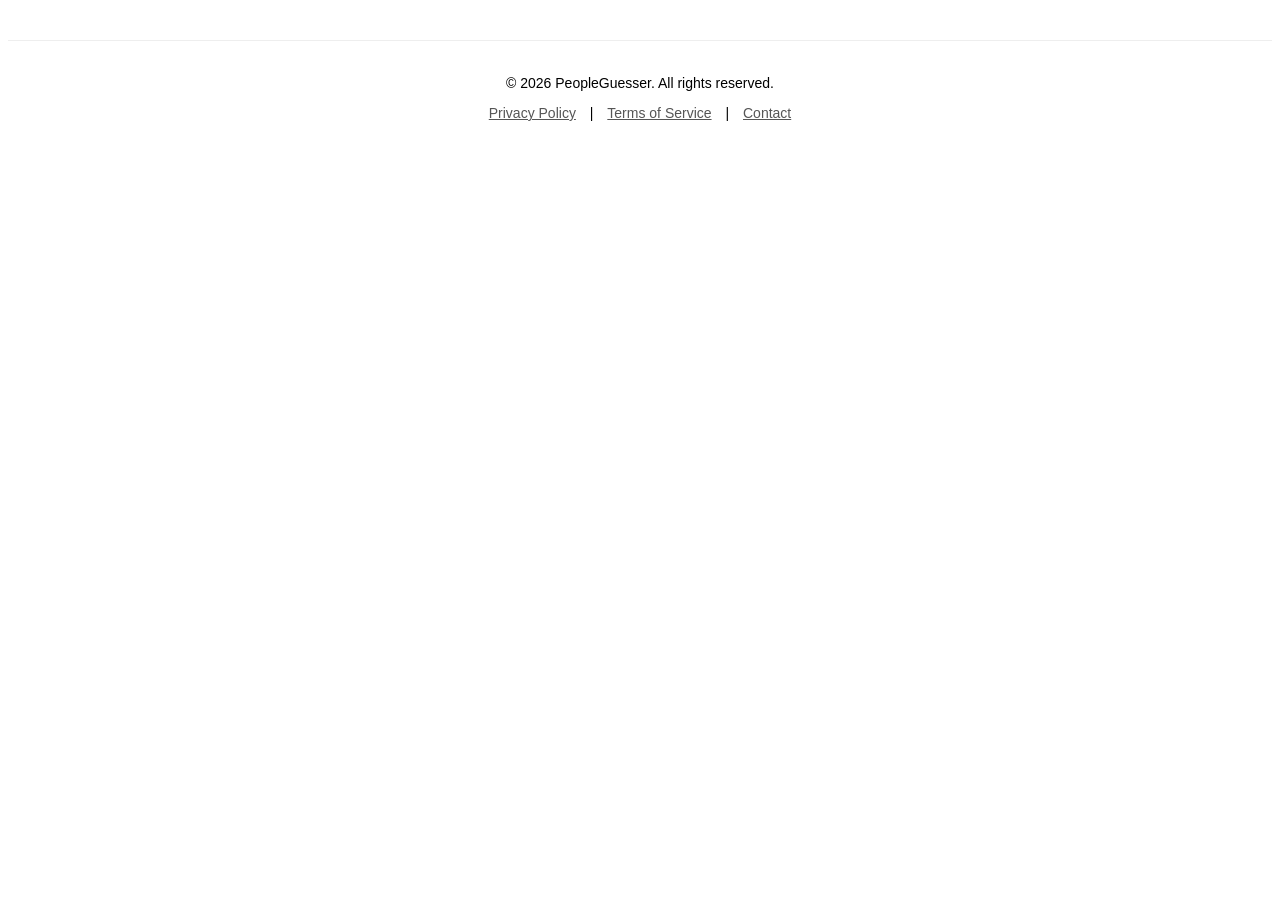
==== index.html @ 72b88cc9 "Add files via upload" ====
<!doctype html>
<html lang="en">
  <head>
    <meta charset="UTF-8" />
    <meta name="viewport" content="width=device-width, initial-scale=1.0" />
    <title>People Guesser | Photo Name Quiz</title>
    <link rel="preconnect" href="https://fonts.googleapis.com">
    <link rel="preconnect" href="https://fonts.gstatic.com" crossorigin>
    <link href="https://fonts.googleapis.com/css2?family=Architects+Daughter&family=Fredoka:wght@400;600;700;900&family=Gaegu:wght@400;700&family=Nunito:wght@600;700;800;900;1000&family=Patrick+Hand&display=swap" rel="stylesheet">
  </head>
<!-- Footer Links -->
<footer style="margin-top: 40px; padding: 20px; text-align: center; font-family: sans-serif; border-top: 1px solid #eee; font-size: 14px;">
  <p>© 2026 PeopleGuesser. All rights reserved.</p>
  <a href="#privacy" onclick="document.getElementById('privacy-modal').style.display='block'; return false;" style="margin: 0 10px; color: #555;">Privacy Policy</a> |
  <a href="#terms" onclick="document.getElementById('terms-modal').style.display='block'; return false;" style="margin: 0 10px; color: #555;">Terms of Service</a> |
  <a href="#contact" onclick="document.getElementById('contact-modal').style.display='block'; return false;" style="margin: 0 10px; color: #555;">Contact</a>
</footer>

<!-- Privacy Policy Modal -->
<div id="privacy-modal" style="display:none; position:fixed; top:0; left:0; width:100%; height:100%; background:rgba(0,0,0,0.5); z-index:9999;">
  <div style="background:#fff; width:80%; max-width:600px; margin:50px auto; padding:20px; border-radius:8px; max-height:80vh; overflow-y:auto; font-family:sans-serif;">
    <h2>Privacy Policy</h2>
    <p>This site uses third-party advertising cookies (such as Google AdSense) to serve ads based on your visit to this site. You may opt out of personalized advertising by visiting Google Ad Settings.</p>
    <button onclick="document.getElementById('privacy-modal').style.display='none'" style="padding:8px 16px; margin-top:10px; cursor:pointer;">Close</button>
  </div>
</div>

<!-- Terms Modal -->
<div id="terms-modal" style="display:none; position:fixed; top:0; left:0; width:100%; height:100%; background:rgba(0,0,0,0.5); z-index:9999;">
  <div style="background:#fff; width:80%; max-width:600px; margin:50px auto; padding:20px; border-radius:8px; font-family:sans-serif;">
    <h2>Terms of Service</h2>
    <p>By using this website, you agree to use it strictly for entertainment purposes.</p>
    <button onclick="document.getElementById('terms-modal').style.display='none'" style="padding:8px 16px; margin-top:10px; cursor:pointer;">Close</button>
  </div>
</div>

<!-- Contact Modal -->
<div id="contact-modal" style="display:none; position:fixed; top:0; left:0; width:100%; height:100%; background:rgba(0,0,0,0.5); z-index:9999;">
  <div style="background:#fff; width:80%; max-width:600px; margin:50px auto; padding:20px; border-radius:8px; font-family:sans-serif;">
    <h2>Contact Us</h2>
    <p>Questions or feedback? Email us at: <strong>support@peopleguesser.io</strong></p>
    <button onclick="document.getElementById('contact-modal').style.display='none'" style="padding:8px 16px; margin-top:10px; cursor:pointer;">Close</button>
  </div>
</div>

  </body>
</html>
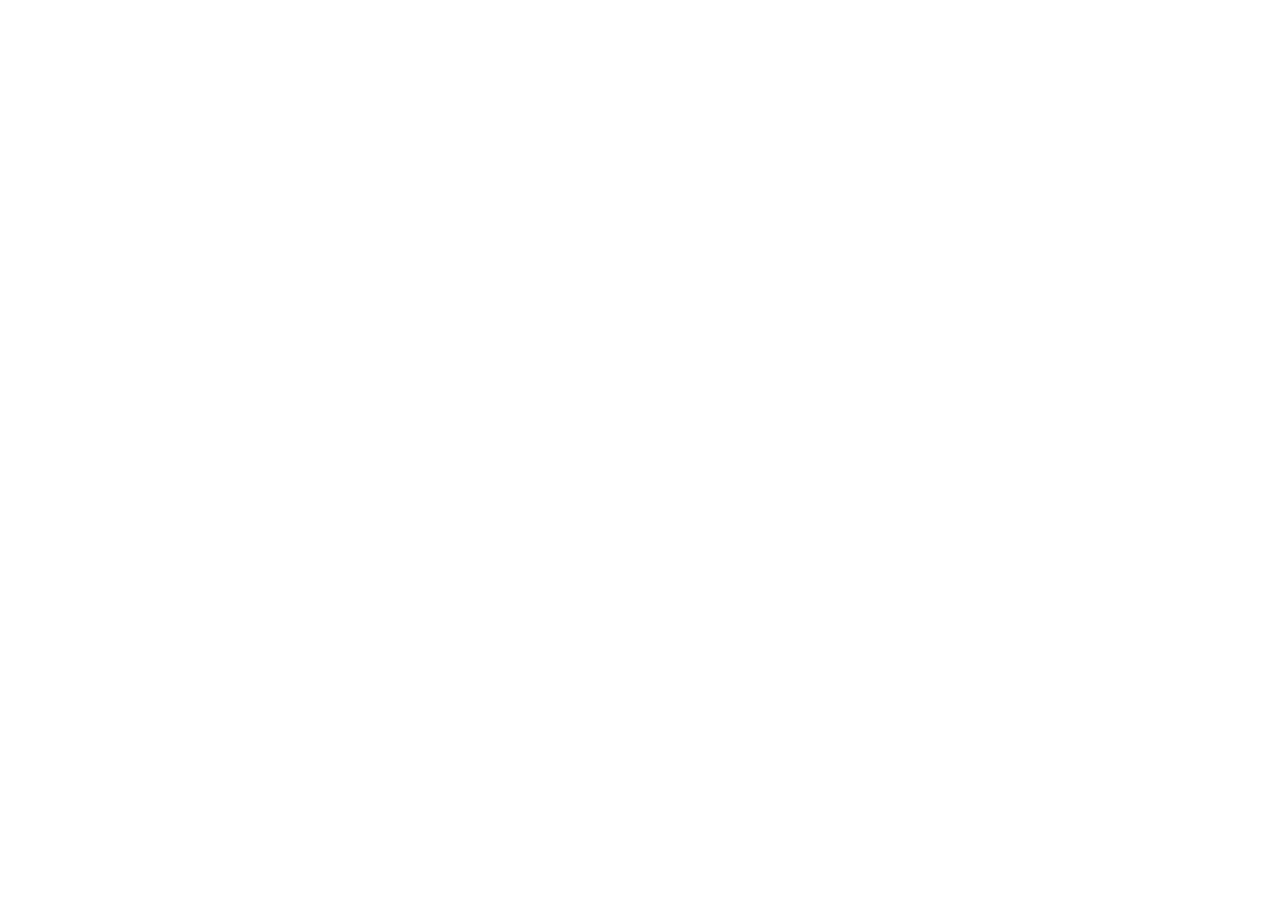
==== commit a6f26910: "Add files via upload" ====
--- a/index.html
+++ b/index.html
@@ -8,41 +8,9 @@
     <link rel="preconnect" href="https://fonts.gstatic.com" crossorigin>
     <link href="https://fonts.googleapis.com/css2?family=Architects+Daughter&family=Fredoka:wght@400;600;700;900&family=Gaegu:wght@400;700&family=Nunito:wght@600;700;800;900;1000&family=Patrick+Hand&display=swap" rel="stylesheet">
   </head>
-<!-- Footer Links -->
-<footer style="margin-top: 40px; padding: 20px; text-align: center; font-family: sans-serif; border-top: 1px solid #eee; font-size: 14px;">
-  <p>© 2026 PeopleGuesser. All rights reserved.</p>
-  <a href="#privacy" onclick="document.getElementById('privacy-modal').style.display='block'; return false;" style="margin: 0 10px; color: #555;">Privacy Policy</a> |
-  <a href="#terms" onclick="document.getElementById('terms-modal').style.display='block'; return false;" style="margin: 0 10px; color: #555;">Terms of Service</a> |
-  <a href="#contact" onclick="document.getElementById('contact-modal').style.display='block'; return false;" style="margin: 0 10px; color: #555;">Contact</a>
-</footer>
-
-<!-- Privacy Policy Modal -->
-<div id="privacy-modal" style="display:none; position:fixed; top:0; left:0; width:100%; height:100%; background:rgba(0,0,0,0.5); z-index:9999;">
-  <div style="background:#fff; width:80%; max-width:600px; margin:50px auto; padding:20px; border-radius:8px; max-height:80vh; overflow-y:auto; font-family:sans-serif;">
-    <h2>Privacy Policy</h2>
-    <p>This site uses third-party advertising cookies (such as Google AdSense) to serve ads based on your visit to this site. You may opt out of personalized advertising by visiting Google Ad Settings.</p>
-    <button onclick="document.getElementById('privacy-modal').style.display='none'" style="padding:8px 16px; margin-top:10px; cursor:pointer;">Close</button>
-  </div>
-</div>
-
-<!-- Terms Modal -->
-<div id="terms-modal" style="display:none; position:fixed; top:0; left:0; width:100%; height:100%; background:rgba(0,0,0,0.5); z-index:9999;">
-  <div style="background:#fff; width:80%; max-width:600px; margin:50px auto; padding:20px; border-radius:8px; font-family:sans-serif;">
-    <h2>Terms of Service</h2>
-    <p>By using this website, you agree to use it strictly for entertainment purposes.</p>
-    <button onclick="document.getElementById('terms-modal').style.display='none'" style="padding:8px 16px; margin-top:10px; cursor:pointer;">Close</button>
-  </div>
-</div>
-
-<!-- Contact Modal -->
-<div id="contact-modal" style="display:none; position:fixed; top:0; left:0; width:100%; height:100%; background:rgba(0,0,0,0.5); z-index:9999;">
-  <div style="background:#fff; width:80%; max-width:600px; margin:50px auto; padding:20px; border-radius:8px; font-family:sans-serif;">
-    <h2>Contact Us</h2>
-    <p>Questions or feedback? Email us at: <strong>support@peopleguesser.io</strong></p>
-    <button onclick="document.getElementById('contact-modal').style.display='none'" style="padding:8px 16px; margin-top:10px; cursor:pointer;">Close</button>
-  </div>
-</div>
-
+  <body>
+    <div id="root"></div>
+    <script type="module" src="/src/main.tsx"></script>
   </body>
 </html>
 
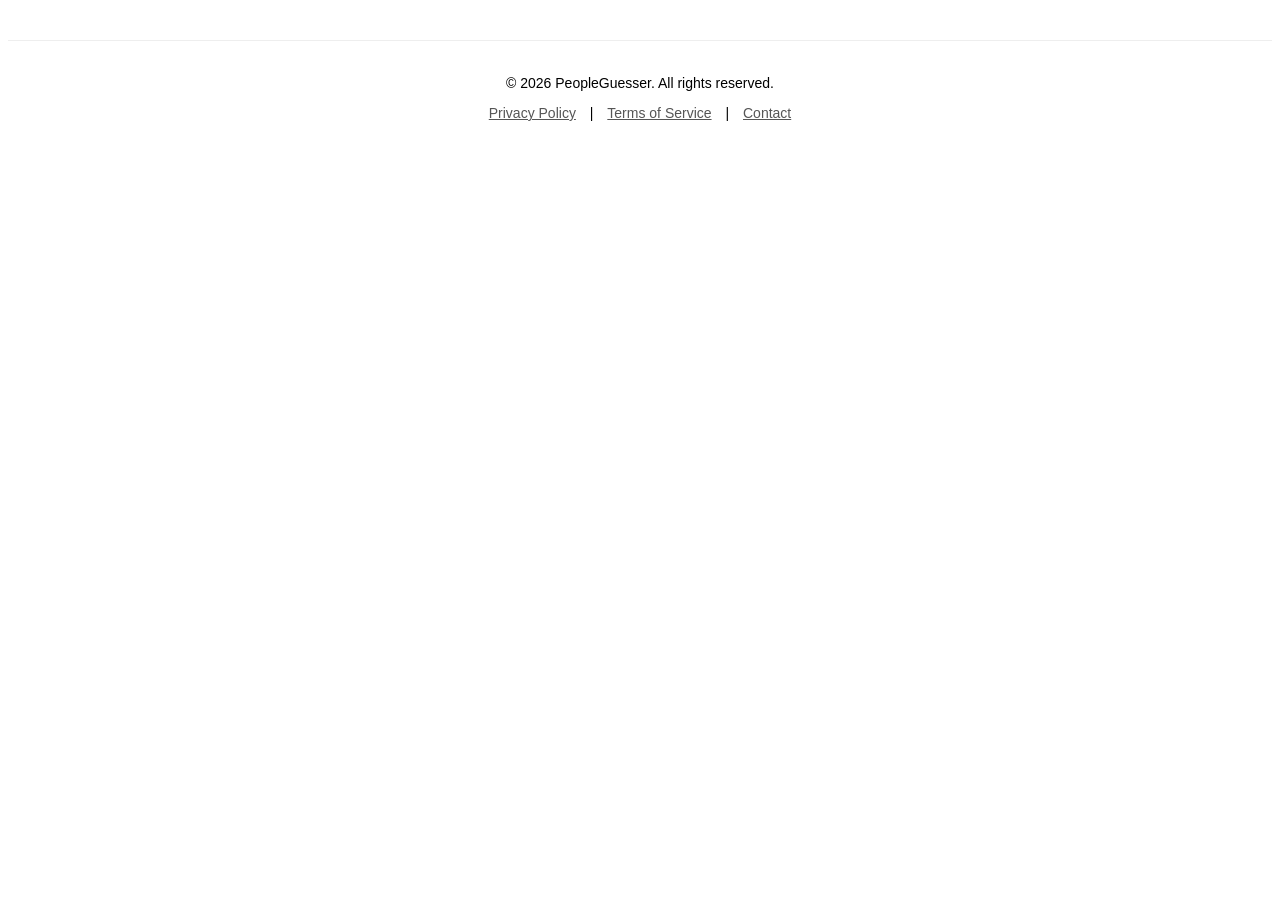
==== commit 0878adf6: "Update index.html" ====
--- a/index.html
+++ b/index.html
@@ -11,6 +11,41 @@
   <body>
     <div id="root"></div>
     <script type="module" src="/src/main.tsx"></script>
+    <!-- Footer Links -->
+<footer style="margin-top: 40px; padding: 20px; text-align: center; font-family: sans-serif; border-top: 1px solid #eee; font-size: 14px;">
+  <p>© 2026 PeopleGuesser. All rights reserved.</p>
+  <a href="#privacy" onclick="document.getElementById('privacy-modal').style.display='block'; return false;" style="margin: 0 10px; color: #555;">Privacy Policy</a> |
+  <a href="#terms" onclick="document.getElementById('terms-modal').style.display='block'; return false;" style="margin: 0 10px; color: #555;">Terms of Service</a> |
+  <a href="#contact" onclick="document.getElementById('contact-modal').style.display='block'; return false;" style="margin: 0 10px; color: #555;">Contact</a>
+</footer>
+
+<!-- Privacy Policy Modal -->
+<div id="privacy-modal" style="display:none; position:fixed; top:0; left:0; width:100%; height:100%; background:rgba(0,0,0,0.5); z-index:9999;">
+  <div style="background:#fff; width:80%; max-width:600px; margin:50px auto; padding:20px; border-radius:8px; max-height:80vh; overflow-y:auto; font-family:sans-serif;">
+    <h2>Privacy Policy</h2>
+    <p>This site uses third-party advertising cookies (such as Google AdSense) to serve ads based on your visit to this site. You may opt out of personalized advertising by visiting Google Ad Settings.</p>
+    <button onclick="document.getElementById('privacy-modal').style.display='none'" style="padding:8px 16px; margin-top:10px; cursor:pointer;">Close</button>
+  </div>
+</div>
+
+<!-- Terms Modal -->
+<div id="terms-modal" style="display:none; position:fixed; top:0; left:0; width:100%; height:100%; background:rgba(0,0,0,0.5); z-index:9999;">
+  <div style="background:#fff; width:80%; max-width:600px; margin:50px auto; padding:20px; border-radius:8px; font-family:sans-serif;">
+    <h2>Terms of Service</h2>
+    <p>By using this website, you agree to use it strictly for entertainment purposes.</p>
+    <button onclick="document.getElementById('terms-modal').style.display='none'" style="padding:8px 16px; margin-top:10px; cursor:pointer;">Close</button>
+  </div>
+</div>
+
+<!-- Contact Modal -->
+<div id="contact-modal" style="display:none; position:fixed; top:0; left:0; width:100%; height:100%; background:rgba(0,0,0,0.5); z-index:9999;">
+  <div style="background:#fff; width:80%; max-width:600px; margin:50px auto; padding:20px; border-radius:8px; font-family:sans-serif;">
+    <h2>Contact Us</h2>
+    <p>Questions or feedback? Email us at: <strong>support@peopleguesser.io</strong></p>
+    <button onclick="document.getElementById('contact-modal').style.display='none'" style="padding:8px 16px; margin-top:10px; cursor:pointer;">Close</button>
+  </div>
+</div>
+
   </body>
 </html>
 
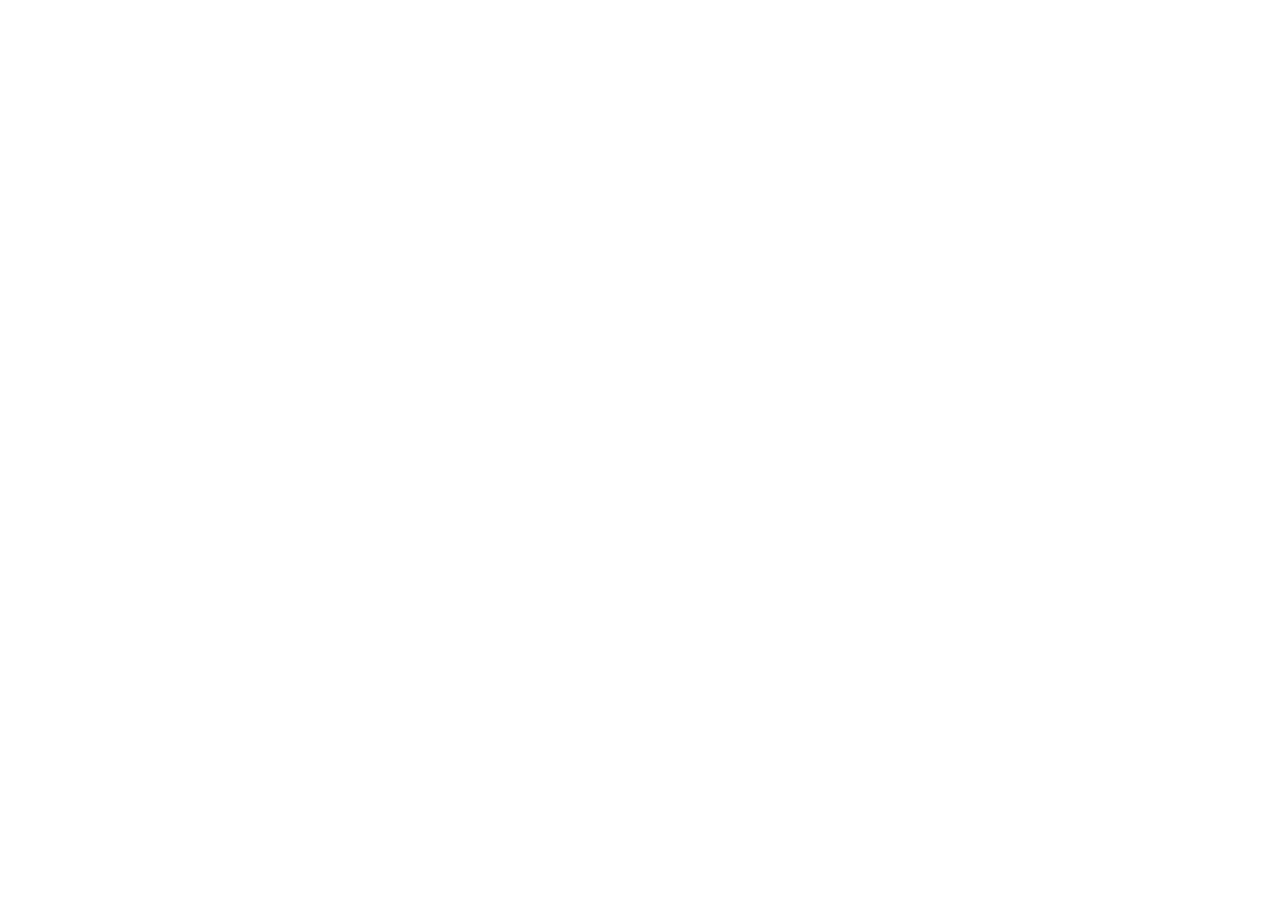
==== commit 4d33441b: "Add files via upload" ====
--- a/index.html
+++ b/index.html
@@ -11,41 +11,6 @@
   <body>
     <div id="root"></div>
     <script type="module" src="/src/main.tsx"></script>
-    <!-- Footer Links -->
-<footer style="margin-top: 40px; padding: 20px; text-align: center; font-family: sans-serif; border-top: 1px solid #eee; font-size: 14px;">
-  <p>© 2026 PeopleGuesser. All rights reserved.</p>
-  <a href="#privacy" onclick="document.getElementById('privacy-modal').style.display='block'; return false;" style="margin: 0 10px; color: #555;">Privacy Policy</a> |
-  <a href="#terms" onclick="document.getElementById('terms-modal').style.display='block'; return false;" style="margin: 0 10px; color: #555;">Terms of Service</a> |
-  <a href="#contact" onclick="document.getElementById('contact-modal').style.display='block'; return false;" style="margin: 0 10px; color: #555;">Contact</a>
-</footer>
-
-<!-- Privacy Policy Modal -->
-<div id="privacy-modal" style="display:none; position:fixed; top:0; left:0; width:100%; height:100%; background:rgba(0,0,0,0.5); z-index:9999;">
-  <div style="background:#fff; width:80%; max-width:600px; margin:50px auto; padding:20px; border-radius:8px; max-height:80vh; overflow-y:auto; font-family:sans-serif;">
-    <h2>Privacy Policy</h2>
-    <p>This site uses third-party advertising cookies (such as Google AdSense) to serve ads based on your visit to this site. You may opt out of personalized advertising by visiting Google Ad Settings.</p>
-    <button onclick="document.getElementById('privacy-modal').style.display='none'" style="padding:8px 16px; margin-top:10px; cursor:pointer;">Close</button>
-  </div>
-</div>
-
-<!-- Terms Modal -->
-<div id="terms-modal" style="display:none; position:fixed; top:0; left:0; width:100%; height:100%; background:rgba(0,0,0,0.5); z-index:9999;">
-  <div style="background:#fff; width:80%; max-width:600px; margin:50px auto; padding:20px; border-radius:8px; font-family:sans-serif;">
-    <h2>Terms of Service</h2>
-    <p>By using this website, you agree to use it strictly for entertainment purposes.</p>
-    <button onclick="document.getElementById('terms-modal').style.display='none'" style="padding:8px 16px; margin-top:10px; cursor:pointer;">Close</button>
-  </div>
-</div>
-
-<!-- Contact Modal -->
-<div id="contact-modal" style="display:none; position:fixed; top:0; left:0; width:100%; height:100%; background:rgba(0,0,0,0.5); z-index:9999;">
-  <div style="background:#fff; width:80%; max-width:600px; margin:50px auto; padding:20px; border-radius:8px; font-family:sans-serif;">
-    <h2>Contact Us</h2>
-    <p>Questions or feedback? Email us at: <strong>support@peopleguesser.io</strong></p>
-    <button onclick="document.getElementById('contact-modal').style.display='none'" style="padding:8px 16px; margin-top:10px; cursor:pointer;">Close</button>
-  </div>
-</div>
-
   </body>
 </html>
 
